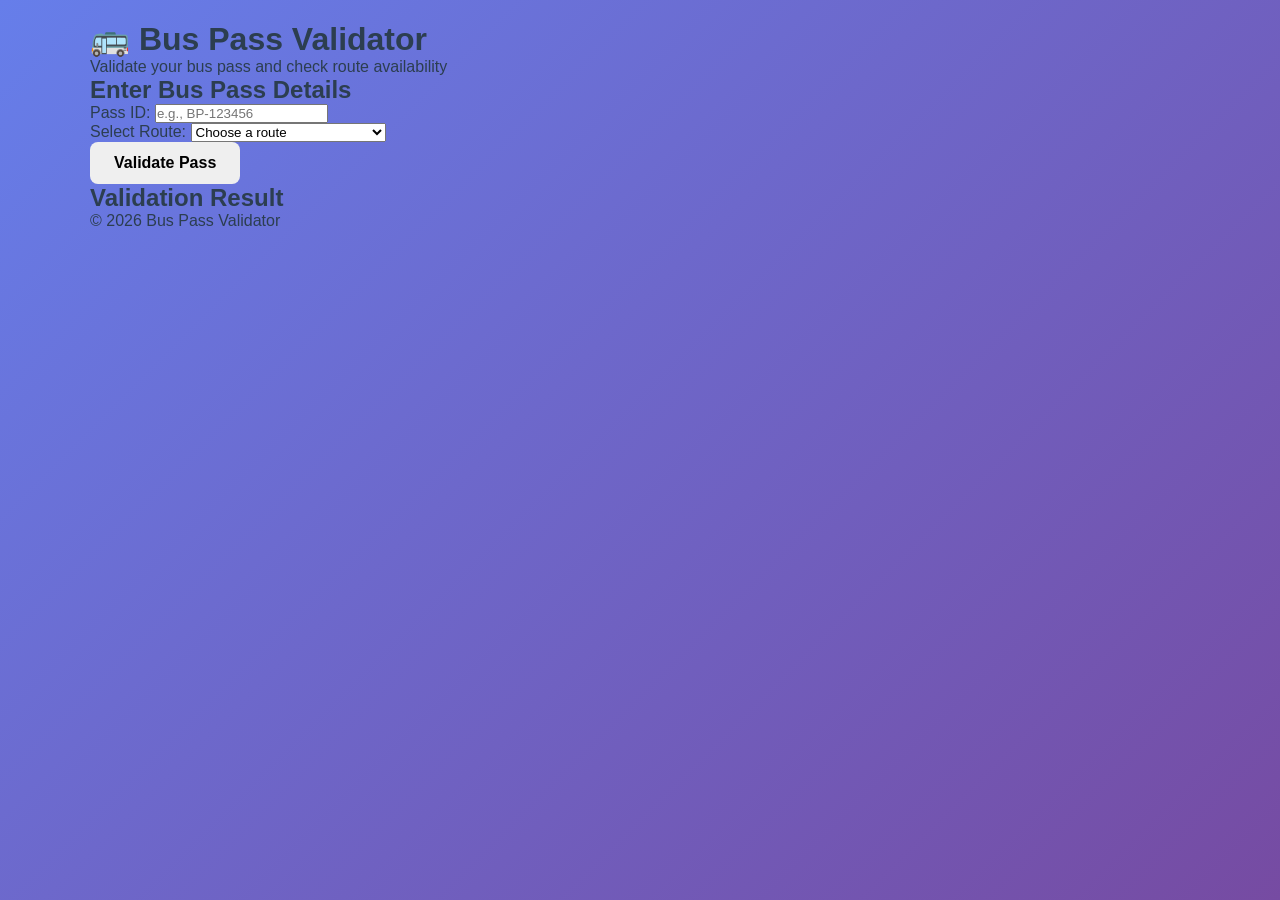
==== index.html @ 464ba2e8 "first commit" ====
<!DOCTYPE html>
<html lang="en">
<head>
    <meta charset="UTF-8">
    <meta name="viewport" content="width=device-width, initial-scale=1.0">
    <title>Bus Pass Validator</title>
    <link rel="stylesheet" href="style.css">
</head>
<body>
    <div class="container">
        <header>
            <h1>🚌 Bus Pass Validator</h1>
            <p>Validate your bus pass and check route availability</p>
        </header>

        <main>
            <section class="input-section">
                <h2>Enter Bus Pass Details</h2>
                <form id="passForm">
                    <div class="form-group">
                        <label for="passId">Pass ID:</label>
                        <input type="text" id="passId" placeholder="e.g., BP-123456" required>
                    </div>

                    <div class="form-group">
                        <label for="selectedRoute">Select Route:</label>
                        <select id="selectedRoute" required>
                            <option value="">Choose a route</option>
                            <option value="route-1">Route 1 - Downtown Express</option>
                            <option value="route-2">Route 2 - Suburban Loop</option>
                            <option value="route-3">Route 3 - Airport Service</option>
                        </select>
                    </div>

                    <button type="submit" class="btn">Validate Pass</button>
                </form>
            </section>

            <section class="result-section">
                <h2>Validation Result</h2>
                <div id="result"></div>
            </section>
        </main>

        <footer>
            <p>&copy; 2026 Bus Pass Validator</p>
        </footer>
    </div>
    <script src="index.js"></script>
</body>
</html>
---- style.css ----
* {
    margin: 0;
    padding: 0;
    box-sizing: border-box;
}

:root {
    --primary-color: #2c3e50;
    --secondary-color: #34cadb;
    --success-color: #27ae60;
    --danger-color: #e74c3c;
    --warning-color: #f39c12;
    --light-bg: #ecf0f1;
    --border-color: #bdc3c7;
    --text-color: #2c3e50;
    --text-light: #7f8c8d;
}

body {
    font-family: 'Segoe UI', Tahoma, Geneva, Verdana, sans-serif;
    background: linear-gradient(135deg, #667eea 0%, #764ba2 100%);
    min-height: 100vh;
    padding: 20px;
    color: var(--text-color);
}

.container {
    max-width: 1100px;
    margin: 0 auto;
}

/* ============================================
   HEADER
   ============================================ */
.header {
    background: white;
    border-radius: 12px;
    padding: 40px 20px;
    text-align: center;
    margin-bottom: 30px;
    box-shadow: 0 4px 15px rgba(0, 0, 0, 0.1);
}

.header h1 {
    font-size: 2.5rem;
    color: var(--primary-color);
    margin-bottom: 10px;
    font-weight: 700;
}

.subtitle {
    font-size: 1.1rem;
    color: var(--text-light);
    margin: 0;
}

/* ============================================
   SCANNER SECTION
   ============================================ */
.scanner-section {
    margin-bottom: 30px;
}

.scanner-card {
    background: white;
    border-radius: 12px;
    padding: 30px;
    box-shadow: 0 4px 15px rgba(0, 0, 0, 0.1);
}

.scanner-card h2 {
    color: var(--primary-color);
    font-size: 1.8rem;
    margin-bottom: 10px;
    border-bottom: 3px solid var(--secondary-color);
    padding-bottom: 15px;
}

.info-text {
    color: var(--text-light);
    margin-bottom: 25px;
    font-size: 1rem;
}

.input-group {
    margin-bottom: 20px;
}

.input-group label {
    display: block;
    font-weight: 600;
    color: var(--text-color);
    margin-bottom: 8px;
    font-size: 1rem;
}

.input-group input {
    width: 100%;
    padding: 12px 15px;
    border: 2px solid var(--border-color);
    border-radius: 8px;
    font-size: 1rem;
    transition: all 0.3s ease;
    margin-bottom: 15px;
}

.input-group input:focus {
    outline: none;
    border-color: var(--secondary-color);
    box-shadow: 0 0 0 3px rgba(52, 152, 219, 0.1);
}

/* ============================================
   BUTTONS
   ============================================ */
.btn {
    padding: 12px 24px;
    border: none;
    border-radius: 8px;
    font-size: 1rem;
    font-weight: 600;
    cursor: pointer;
    transition: all 0.3s ease;
    display: inline-block;
    text-align: center;
}

.btn-primary {
    background: linear-gradient(135deg, #3498db 0%, #2980b9 100%);
    color: white;
    width: 100%;
}

.btn-primary:hover {
    transform: translateY(-2px);
    box-shadow: 0 8px 20px rgba(52, 152, 219, 0.4);
}

.btn-primary:active {
    transform: translateY(0);
}

.btn-secondary {
    background: var(--light-bg);
    color: var(--secondary-color);
    border: 2px solid var(--secondary-color);
    width: 100%;
}

.btn-secondary:hover {
    background: var(--secondary-color);
    color: white;
}

/* ============================================
   DIVIDER
   ============================================ */
.divider {
    display: flex;
    align-items: center;
    margin: 30px 0;
    color: var(--text-light);
    font-weight: 600;
}

.divider::before,
.divider::after {
    content: '';
    flex: 1;
    height: 2px;
    background: var(--border-color);
}

.divider::before {
    margin-right: 15px;
}

.divider::after {
    margin-left: 15px;
}

/* ============================================
   MANUAL LOOKUP SECTION
   ============================================ */
.manual-lookup {
    padding-top: 10px;
}

.manual-lookup h3 {
    color: var(--primary-color);
    font-size: 1.2rem;
    margin-bottom: 15px;
}

/* ============================================
   RESULTS SECTION
   ============================================ */
.results-section {
    background: white;
    border-radius: 12px;
    padding: 30px;
    box-shadow: 0 4px 15px rgba(0, 0, 0, 0.1);
}

.results-section.hidden {
    display: none;
}

.results-card {
    padding: 30px;
}

/* ============================================
   VALIDATION STATUS
   ============================================ */
.validation-status {
    margin-bottom: 30px;
    padding: 20px;
    border-radius: 10px;
    text-align: center;
}

.validation-status.valid-bg {
    background: #d4edda;
    border: 2px solid var(--success-color);
}

.validation-status.invalid-bg {
    background: #f8d7da;
    border: 2px solid var(--danger-color);
}

.status-badge {
    display: inline-block;
    padding: 12px 24px;
    border-radius: 50px;
    font-weight: 700;
    font-size: 1.2rem;
    letter-spacing: 1px;
}

.status-badge.valid {
    background: var(--success-color);
    color: white;
}

.status-badge.invalid {
    background: var(--danger-color);
    color: white;
}

/* ============================================
   RESULT GROUPS
   ============================================ */
.results-content {
    display: grid;
    grid-template-columns: repeat(auto-fit, minmax(300px, 1fr));
    gap: 25px;
    margin-bottom: 30px;
}

.result-group {
    background: var(--light-bg);
    padding: 20px;
    border-radius: 10px;
    border-left: 5px solid var(--secondary-color);
}

.result-group h3 {
    color: var(--primary-color);
    font-size: 1.1rem;
    margin-bottom: 15px;
    display: flex;
    align-items: center;
    gap: 8px;
}

.result-item {
    display: flex;
    justify-content: space-between;
    align-items: center;
    padding: 10px 0;
    border-bottom: 1px solid rgba(0, 0, 0, 0.05);
}

.result-item:last-child {
    border-bottom: none;
}

.result-item .label {
    font-weight: 600;
    color: var(--text-color);
    flex: 1;
}

.result-item .value {
    color: var(--text-light);
    text-align: right;
    flex: 1;
}

/* ============================================
   STATUS INDICATORS
   ============================================ */
.status-good {
    color: var(--success-color);
    font-weight: 600;
}

.status-bad {
    color: var(--danger-color);
    font-weight: 600;
}

.days-positive {
    color: var(--success-color);
    font-weight: 700;
    font-size: 1.1rem;
}

.days-expired {
    color: var(--danger-color);
    font-weight: 700;
    font-size: 1.1rem;
}

/* ============================================
   ERROR MESSAGES
   ============================================ */
#errorMessagesDiv {
    background: #fff3cd;
    border-left: 5px solid var(--warning-color);
}

#errorMessagesDiv.hidden {
    display: none;
}

.error-list {
    display: flex;
    flex-direction: column;
    gap: 10px;
}

.error-item {
    color: #856404;
    padding: 8px 0;
    font-size: 0.95rem;
}

/* ============================================
   ERROR ALERT
   ============================================ */
.error-alert {
    position: fixed;
    top: 20px;
    right: 20px;
    background: var(--danger-color);
    color: white;
    padding: 16px 24px;
    border-radius: 8px;
    box-shadow: 0 4px 12px rgba(231, 76, 60, 0.3);
    display: flex;
    align-items: center;
    justify-content: space-between;
    gap: 15px;
    max-width: 400px;
    z-index: 1000;
    animation: slideIn 0.3s ease-out;
}

.error-alert.hidden {
    display: none;
}

.close-btn {
    background: none;
    border: none;
    color: white;
    font-size: 1.5rem;
    cursor: pointer;
    padding: 0;
    line-height: 1;
}

@keyframes slideIn {
    from {
        transform: translateX(400px);
        opacity: 0;
    }
    to {
        transform: translateX(0);
        opacity: 1;
    }
}

/* ============================================
   INFO SECTION
   ============================================ */
.info-section {
    background: white;
    border-radius: 12px;
    padding: 25px;
    margin-top: 30px;
    box-shadow: 0 4px 15px rgba(0, 0, 0, 0.1);
}

.info-section h3 {
    color: var(--primary-color);
    font-size: 1.3rem;
    margin-bottom: 20px;
    border-bottom: 2px solid var(--secondary-color);
    padding-bottom: 10px;
}

.sample-codes {
    display: grid;
    grid-template-columns: repeat(auto-fit, minmax(200px, 1fr));
    gap: 15px;
}

.sample-item {
    background: var(--light-bg);
    padding: 15px;
    border-radius: 8px;
    text-align: center;
    font-size: 0.95rem;
    color: var(--text-color);
}

.sample-item code {
    display: block;
    background: white;
    padding: 10px;
    border-radius: 6px;
    margin-bottom: 8px;
    font-weight: 600;
    color: var(--secondary-color);
    font-family: 'Courier New', monospace;
    border: 1px solid var(--border-color);
}

/* ============================================
   RESPONSIVE DESIGN
   ============================================ */
@media (max-width: 768px) {
    .header h1 {
        font-size: 2rem;
    }

    .header {
        padding: 30px 15px;
    }

    .scanner-card {
        padding: 20px;
    }

    .results-content {
        grid-template-columns: 1fr;
    }

    .results-card {
        padding: 15px;
    }

    .error-alert {
        top: 10px;
        right: 10px;
        left: 10px;
        max-width: none;
    }

    .sample-codes {
        grid-template-columns: 1fr;
    }
}

@media (max-width: 480px) {
    body {
        padding: 10px;
    }

    .header h1 {
        font-size: 1.6rem;
    }

    .subtitle {
        font-size: 0.9rem;
    }

    .scanner-card,
    .results-section,
    .info-section {
        padding: 15px;
        border-radius: 8px;
    }

    .btn {
        padding: 10px 16px;
        font-size: 0.95rem;
    }

    .result-item {
        flex-direction: column;
        align-items: flex-start;
    }

    .result-item .label {
        margin-bottom: 5px;
    }

    .result-item .value {
        text-align: left;
    }

    .status-badge {
        font-size: 1rem;
        padding: 10px 16px;
    }

    .divider {
        margin: 20px 0;
    }
}
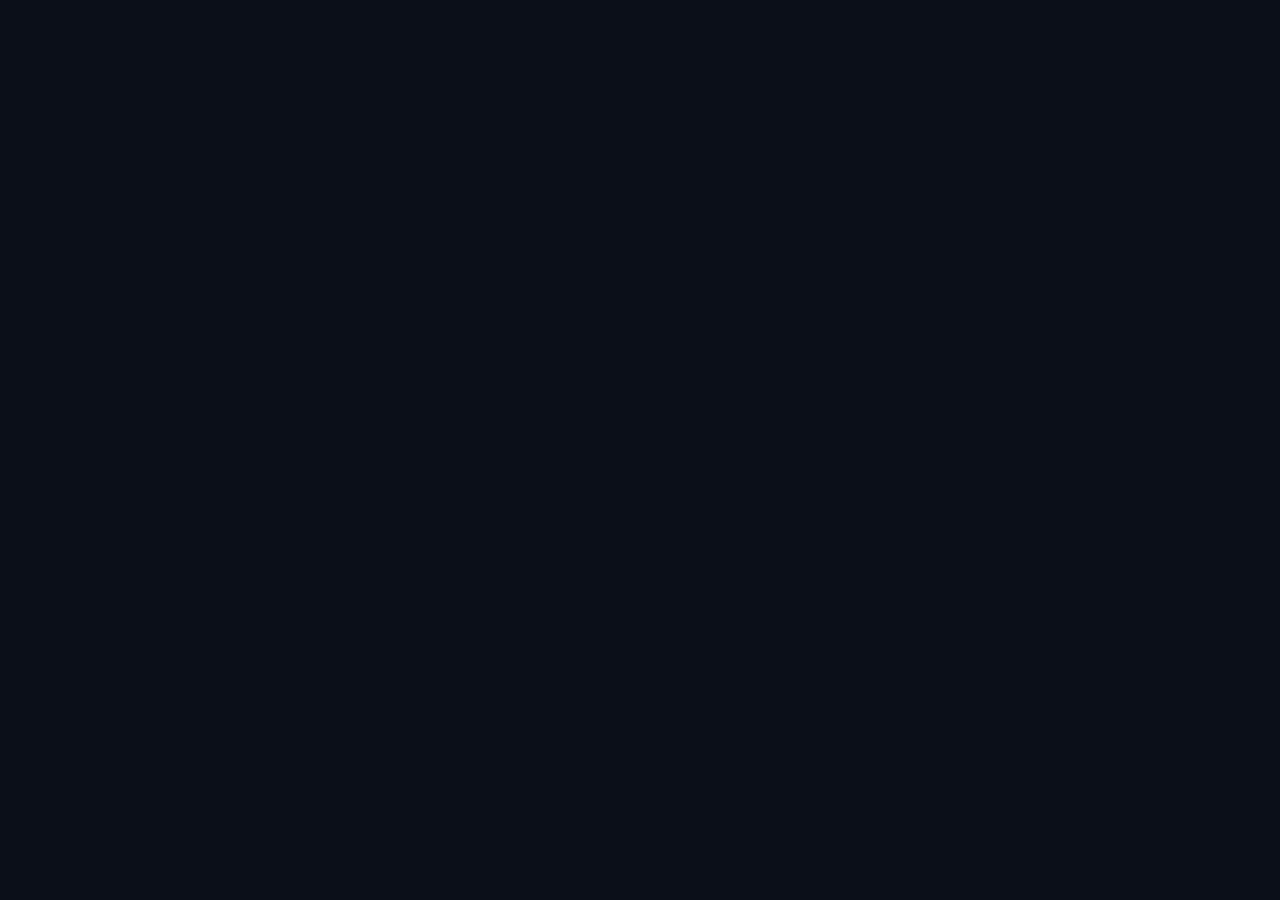
==== commit 8ae089b2: "Create index.html for data analyst portfolio" ====
--- a/index.html
+++ b/index.html
@@ -1,51 +1,39 @@
-<!DOCTYPE html>
-<html lang="en">
-<head>
-    <meta charset="UTF-8">
-    <meta name="viewport" content="width=device-width, initial-scale=1.0">
-    <title>Bus Pass Validator</title>
-    <link rel="stylesheet" href="style.css">
-</head>
-<body>
-    <div class="container">
-        <header>
-            <h1>🚌 Bus Pass Validator</h1>
-            <p>Validate your bus pass and check route availability</p>
-        </header>
+<!doctype html>
+<html lang="en" class="dark scroll-smooth">
+  <head>
+    <meta charset="UTF-8" />
+    <link rel="icon" type="image/svg+xml" href="data:image/svg+xml,<svg xmlns=%22http://www.w3.org/2000/svg%22 viewBox=%220 0 100 100%22><text y=%22.9em%22 font-size=%2290%22>📈</text></svg>" />
+    <meta name="viewport" content="width=device-width, initial-scale=1.0" />
+    
+    <!-- Primary SEO Meta Tags -->
+    <title>Pavitra Vavilapalli | Data Analyst Portfolio</title>
+    <meta name="title" content="Pavitra Vavilapalli | Data Analyst Portfolio" />
+    <meta name="description" content="Professional portfolio of Pavitra Vavilapalli, a data analyst graduate from Miracle Educational Society. Specializing in Python, SQL, and Power BI to support smarter decisions at Infosys, Wipro, and TCS." />
+    <meta name="keywords" content="Pavitra Vavilapalli, Data Analyst, Miracle Educational Society Group of Institutions, Power BI, Python, SQL, Hyderabad, Infosys, Wipro, TCS, Portfolio" />
+    <meta name="author" content="Pavitra Vavilapalli" />
 
-        <main>
-            <section class="input-section">
-                <h2>Enter Bus Pass Details</h2>
-                <form id="passForm">
-                    <div class="form-group">
-                        <label for="passId">Pass ID:</label>
-                        <input type="text" id="passId" placeholder="e.g., BP-123456" required>
-                    </div>
+    <!-- Open Graph / Facebook -->
+    <meta property="og:type" content="website" />
+    <meta property="og:title" content="Pavitra Vavilapalli | Data Analyst Portfolio" />
+    <meta property="og:description" content="Turning complex data patterns into clean, actionable business decisions. Graduate from Miracle Educational Society." />
 
-                    <div class="form-group">
-                        <label for="selectedRoute">Select Route:</label>
-                        <select id="selectedRoute" required>
-                            <option value="">Choose a route</option>
-                            <option value="route-1">Route 1 - Downtown Express</option>
-                            <option value="route-2">Route 2 - Suburban Loop</option>
-                            <option value="route-3">Route 3 - Airport Service</option>
-                        </select>
-                    </div>
-
-                    <button type="submit" class="btn">Validate Pass</button>
-                </form>
-            </section>
-
-            <section class="result-section">
-                <h2>Validation Result</h2>
-                <div id="result"></div>
-            </section>
-        </main>
-
-        <footer>
-            <p>&copy; 2026 Bus Pass Validator</p>
-        </footer>
-    </div>
-    <script src="index.js"></script>
-</body>
+    <!-- Google Fonts Connection -->
+    <link rel="preconnect" href="https://fonts.googleapis.com">
+    <link rel="preconnect" href="https://fonts.gstatic.com" crossorigin>
+    <link href="https://fonts.googleapis.com/css2?family=Inter:wght@300;400;500;600;700&family=Playfair+Display:ital,wght@0,400;0,600;0,700;1,400&family=Space+Mono:ital,wght@0,400;0,700;1,400&display=swap" rel="stylesheet">
+    
+    <style>
+      /* Fallback background color to avoid flashing light screen on initial load */
+      body {
+        background-color: #0B0F19;
+        color: #F8FAFC;
+        overflow-x: hidden;
+      }
+    </style>
+  </head>
+  <body class="bg-slate-50 text-slate-800 dark:bg-slate-950 dark:text-slate-200 antialiased selection:bg-amber-200 selection:text-black transition-colors duration-300">
+    <!-- Main React Mount Point -->
+    <div id="root"></div>
+    <script type="module" src="/src/main.jsx"></script>
+  </body>
 </html>
